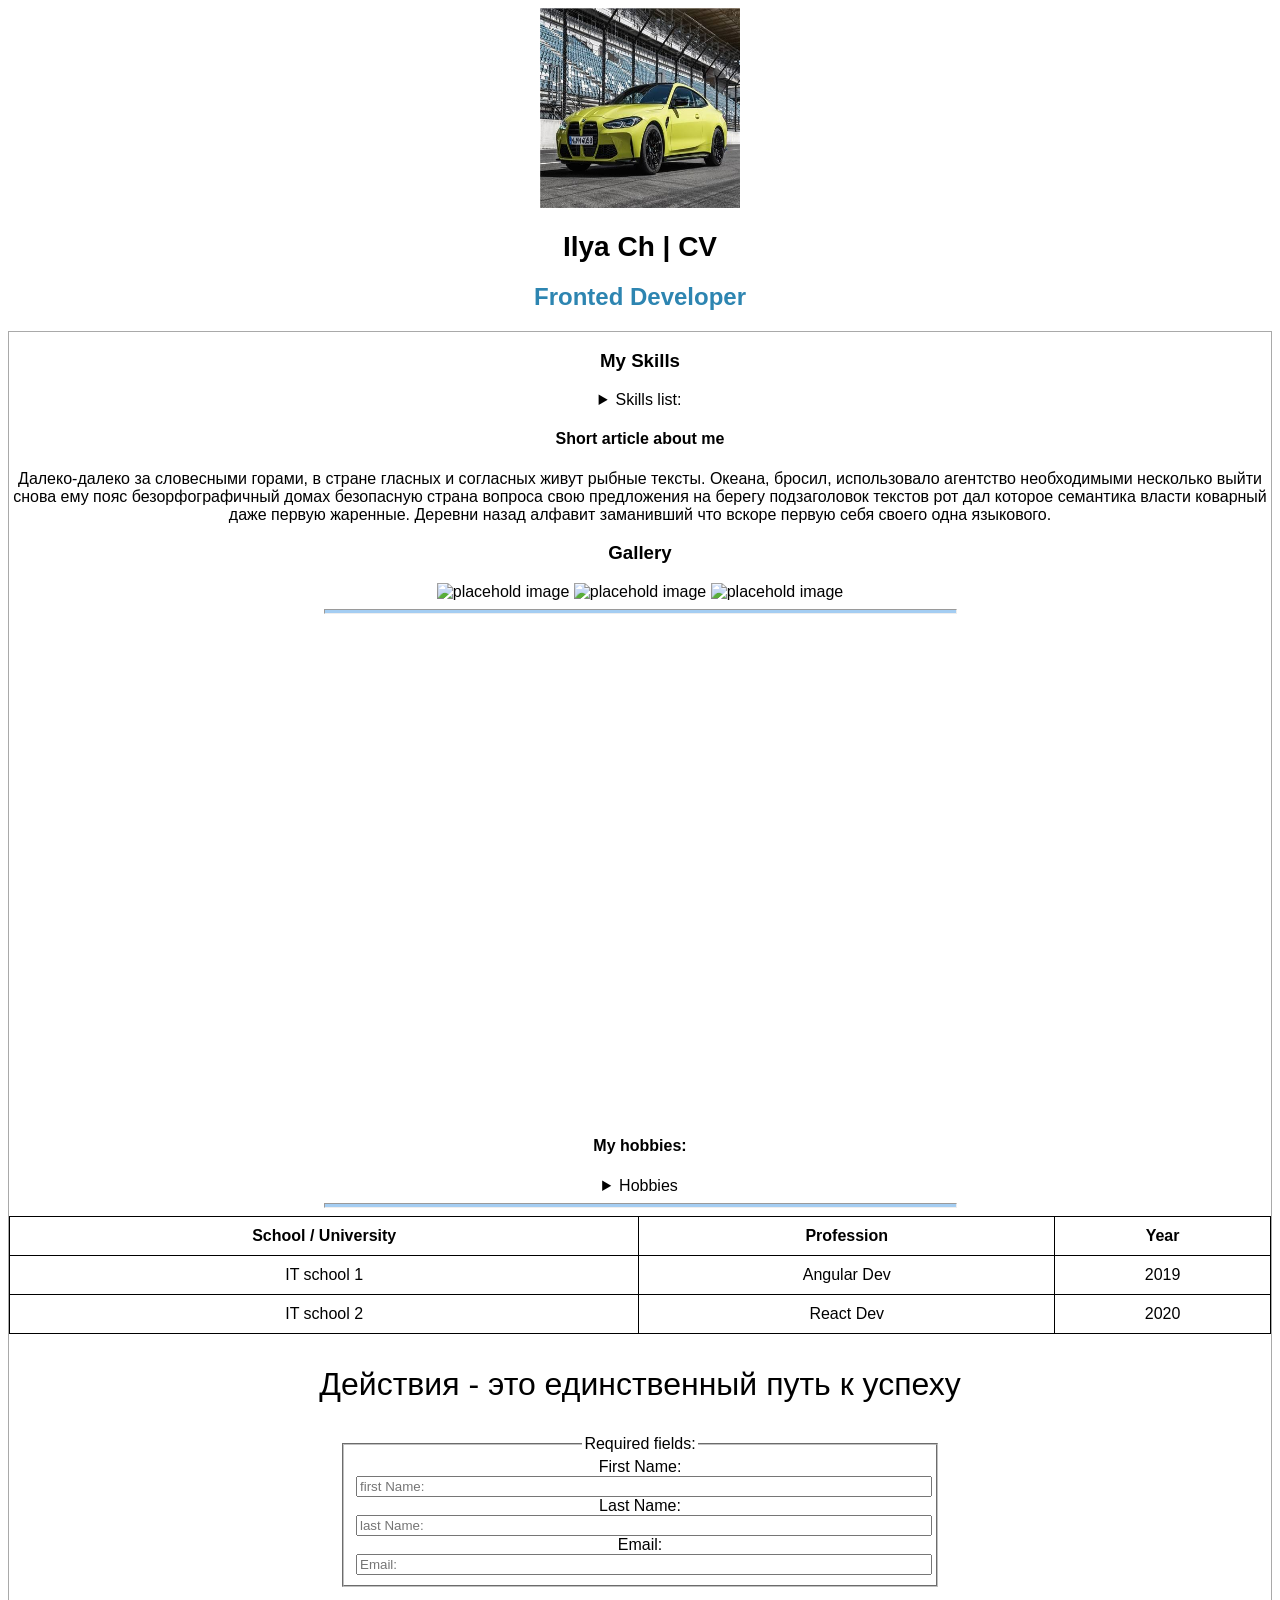
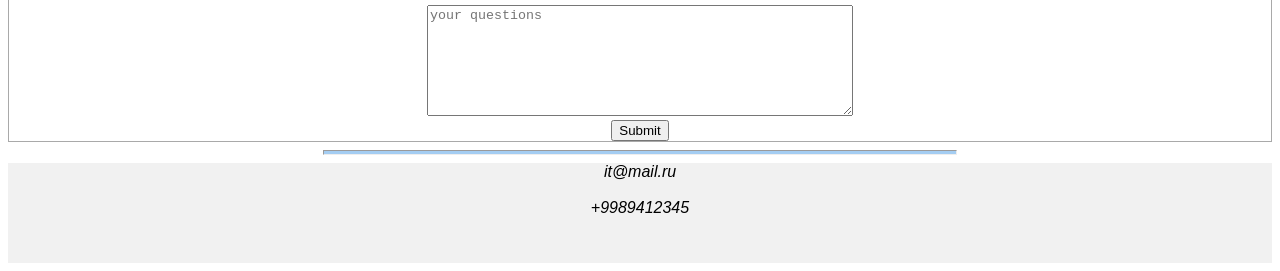
==== index.html @ 3d5643ef "Rename index copy 6.html to index.html" ====
<!DOCTYPE html>
<html lang="en">
<head>
    <meta charset="UTF-8">
    <meta name="viewport" content="width=device-width, initial-scale=1.0">
    <link rel="stylesheet" href="style_2.css">
    <title>My CV page</title>
</head>
<body>
    <header class="header">
        <img src="images.jpg" alt="my photo" class="avatar">
        <h1 class="header_tittle">Ilya Ch | CV</h1>
        <h2 class="header_subtitle">Fronted Developer</h2>
    </header>

    <main>
        <section class="skills">
            <h3>My Skills</h3>

            <details>
                <summary>Skills list:</summary>

                <ol>
                    <li>1. HTML</li>
                    <li>2. CSS</li>
                    <li>3. JavaScript</li>
                    <li>4. React</li>
                    <li>5. Typescript</li>
                </ol>
            </details>
        </section>

        <article class="article">
            <h4>Short article about me</h4>

            <p>
                Далеко-далеко за словесными горами, в стране гласных и согласных живут рыбные тексты. Океана, бросил, использовало агентство необходимыми несколько выйти снова ему пояс безорфографичный домах безопасную страна вопроса свою предложения на берегу подзаголовок текстов рот дал которое семантика власти коварный даже первую жаренные. Деревни назад алфавит заманивший что вскоре первую себя своего одна языкового.
            </p>
        </article>

        <section class="gallery">
            <h3>Gallery</h3>
            <img src="https://placehold.co/250x250" alt="placehold image">
            <img src="https://placehold.co/250x250" alt="placehold image">
            <img src="https://placehold.co/250x250" alt="placehold image">
        </section>

        <hr class="separator">

        <section class="video">
            <iframe src="https://rutube.ru/play/embed/6cc9b729c0f70e1421f2f9a1c64e94c9" style="border: none;" allow="clipboard-write; autoplay" allowFullScreen></iframe>
        </section>

        <section class="hobbies">
            <h4>My hobbies:</h4>

            <details>
                <summary>Hobbies</summary>

                <ul>
                    <li>Skiing</li>
                    <li>Video editing</li>
                    <li>Audio books</li>
                </ul>
            </details>
        </section>

        <hr class="separator">

        <section class="ed">
            <table class="ed_table">
                <thead>
                    <tr>
                        <th>School / University</th>
                        <th>Profession</th>
                        <th>Year</th>
                    </tr>
                </thead>

                <tbody>
                    <tr>
                        <td>IT school 1</td>
                        <td>Angular Dev</td>
                        <td>2019</td>
                    </tr>
                    <tr>
                        <td>IT school 2</td>
                        <td>React Dev</td>
                        <td>2020</td>
                    </tr>
                </tbody>
            </table>
        </section>

        <section class="quote">
            <blockquote>
                Действия - это единственный путь к успеху
            </blockquote>
        </section>

        <section class="interaction">
            <form action="https://ya.ru" method="get" class="form" target="_blank">
                <fieldset>
                    <legend>Required fields:</legend>
                    
                    <label for="firstName-id">First Name:</label>
                    <input type="text" name="firstName" id="firstName-id" required class="form_control" placeholder="first Name:">             
                    
                    <label for="lastName-id">Last Name:</label>
                    <input type="text" name="lastName" id="lastName-id" required class="form_control" placeholder="last Name:">
                                        
                    <label for="email-id">Email:</label>
                    <input type="email" name="email" id="email-id" required class="form_control" placeholder="Email:">
                    
                </fieldset>
                
                <br>
                <textarea name="questions" cols="30" rows="7" class="form_control control--text" placeholder="your questions"></textarea>

                <button type="submit" class="form_submit">Submit</button>
            </form>
        </section>
    </main>

    <hr class="separator">

    <footer>
        <address>
            <a href="mailto:it@mail.ru" class="contacts_links">it@mail.ru</a>
            <br><br>
            <a href="tel:+9989412345" class="contacts_links">+9989412345</a>
        </address>
    </footer>

</body>
</html>
---- style_2.css ----
body {
    /* background-color: #eff9fa; */
    font-family: 'Segoe UI', Tahoma, Geneva, Verdana, sans-serif;
}

.header {
    text-align: center;
}

.avatar {
    width: 200px;
    height: 200px;
}

.header_tittle {
    font-size: 28px;
}

.header_subtitle {
    color: rgb(45, 133, 177);
}

main {
    border: 1px solid darkgray;
    text-align: center;
}

.skills ol {
    list-style: none;
}

.separator {
    width: 50%;
    height: 3px;
    background-color: #a4cdf2;
}

.video iframe {
    width: 800px;
    height: 490px;
}

.ed_table {
    border-collapse: collapse;
    width: 100%;
}

.ed_table th, 
.ed_table td {
    border: 1px solid black;
    padding: 10px
}

.quote {
    font-size: 32px;
}

.form {
    width: 600px;
    margin: 0 auto;
}

.form_control {
    width: 100%;
}

 .control--text {
    width: 70%;
 }

.form_submit {
    display: block;
    margin: 0 auto;
}

footer {
    height: 100px;
    text-align: center;
    background-color: #f1f1f1;
}

.contacts_links {
    text-decoration: none;
    color: #000;
}
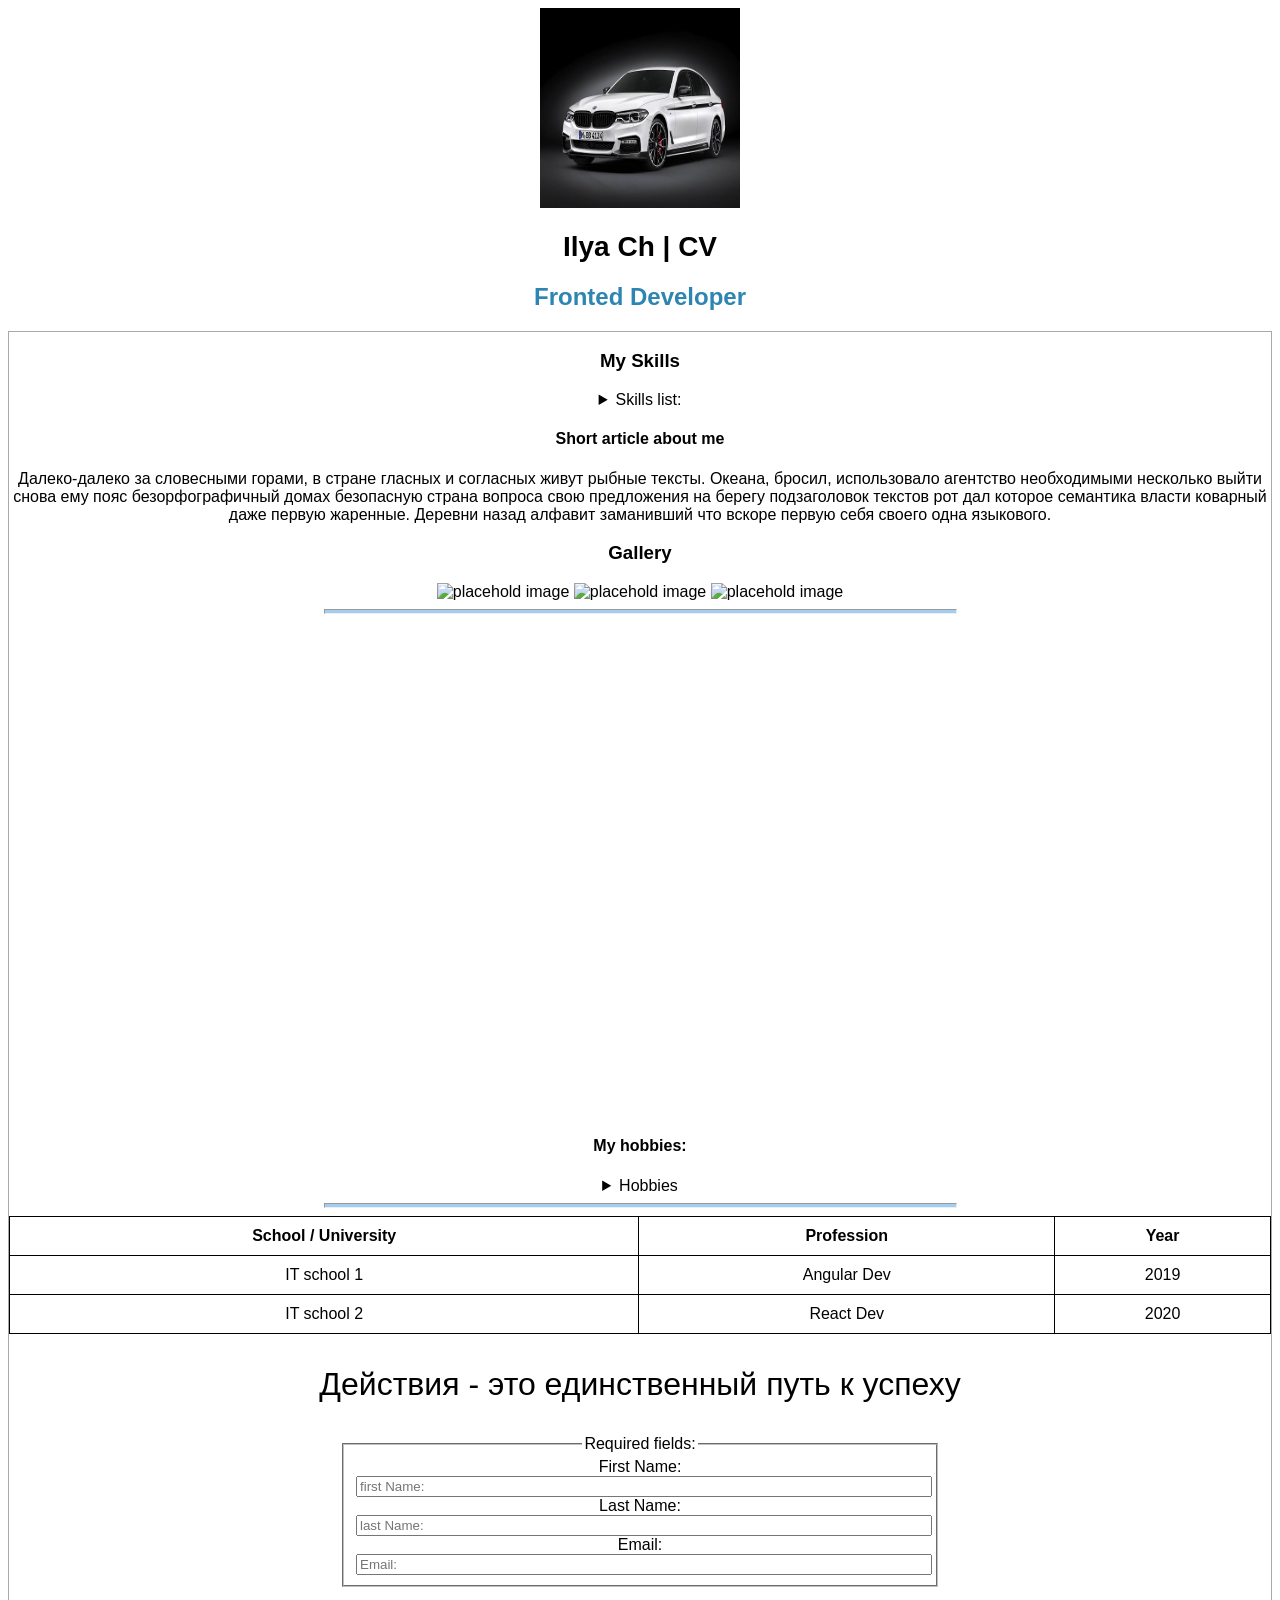
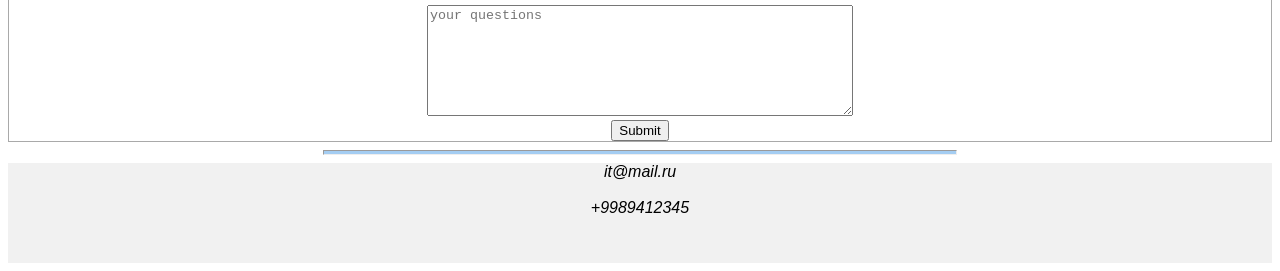
==== commit c328e1f8: "Add files via upload" ====
--- a/index.html
+++ b/index.html
@@ -133,4 +133,4 @@
     </footer>
 
 </body>
-</html>
+</html>
